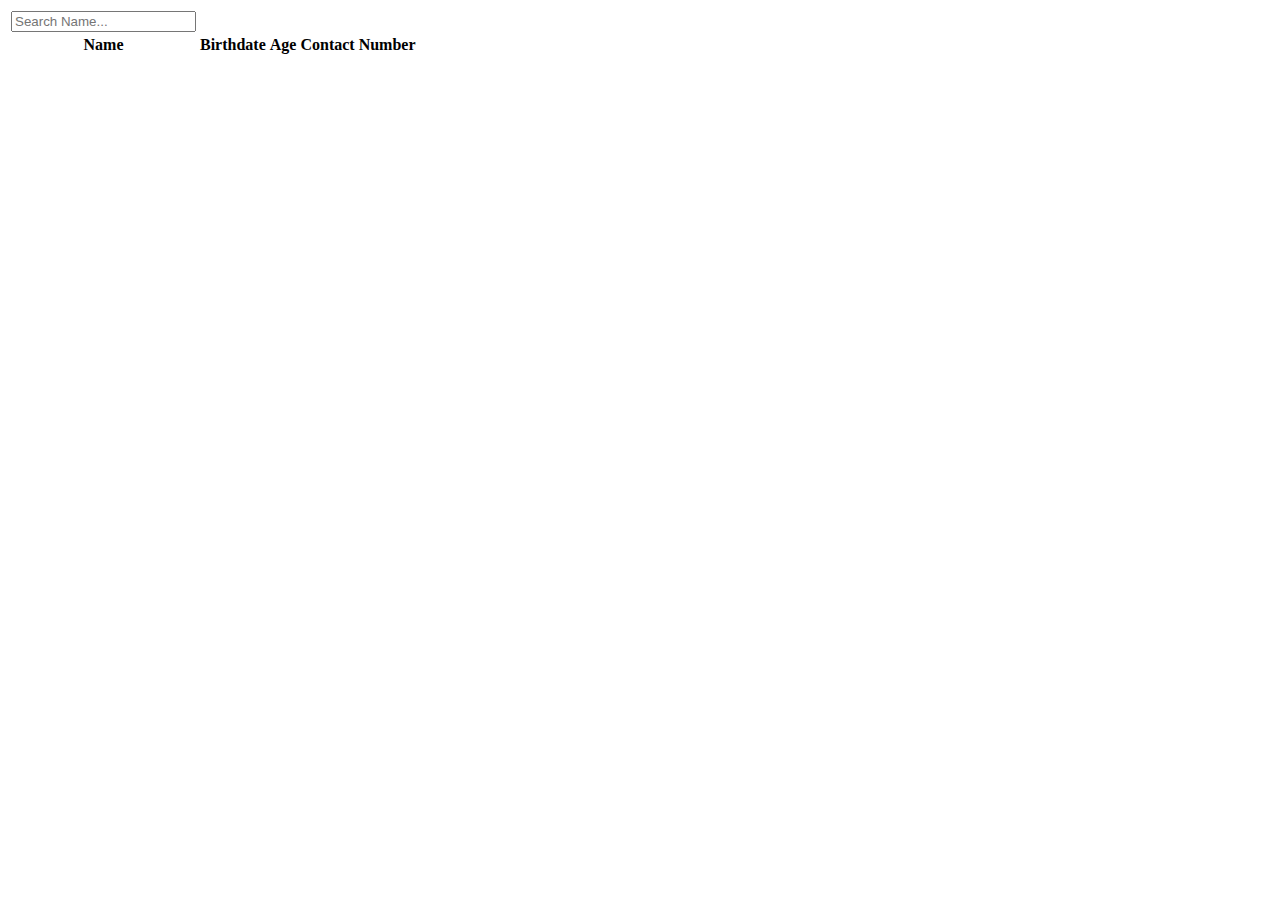
==== index.html @ 1548362c "Name, birthdate, age and contact number was added in cell header" ====
<!DOCTYPE html>
<html lang="en">
  <head>
    <meta charset="UTF-8" />
    <meta name="viewport" content="width=device-width, initial-scale=1.0" />
    <title>Table</title>
    <link rel="stylesheet" href="style.css" />
  </head>
  <body>
    <table class="table" id="myTable">
      <div class="topNav">
        <thead>
          <th>
            <input
              type="text"
              class="search-input"
              placeholder="Search Name..."
            />
          </th>
          <tr>
            <th>Name</th>
            <th>Birthdate</th>
            <th>Age</th>
            <th>Contact Number</th>
          </tr>
        </thead>
      </div>
    </table>
  </body>
</html>
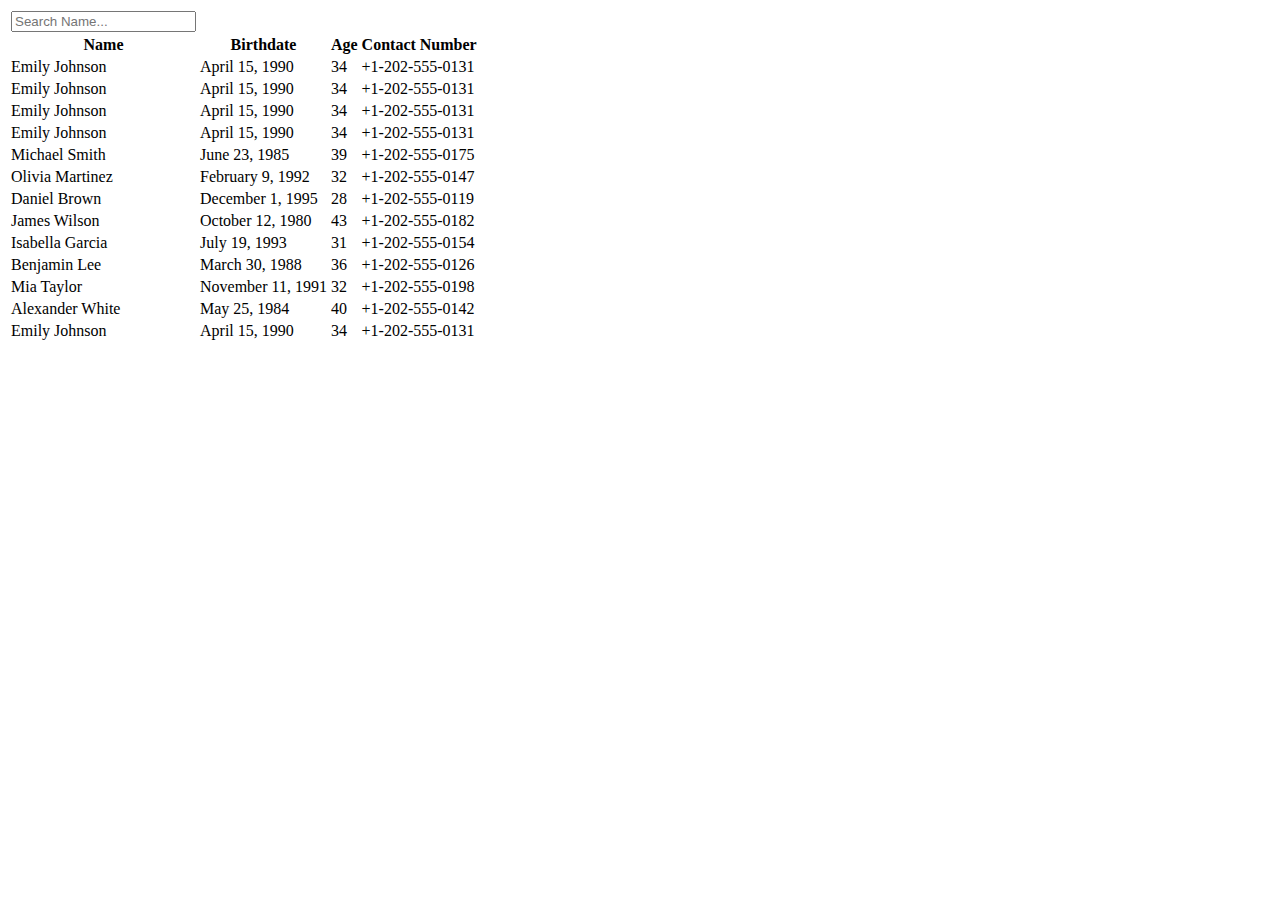
==== commit 4171ab8a: "Person information was added in table row" ====
--- a/index.html
+++ b/index.html
@@ -24,6 +24,86 @@
             <th>Contact Number</th>
           </tr>
         </thead>
+        <tbody>
+          <tr>
+            <td>Emily Johnson</td>
+            <td>April 15, 1990</td>
+            <td>34</td>
+            <td>+1-202-555-0131</td>
+          </tr>
+          <tr>
+            <td>Emily Johnson</td>
+            <td>April 15, 1990</td>
+            <td>34</td>
+            <td>+1-202-555-0131</td>
+          </tr>
+          <tr>
+            <td>Emily Johnson</td>
+            <td>April 15, 1990</td>
+            <td>34</td>
+            <td>+1-202-555-0131</td>
+          </tr>
+          <tr>
+            <td>Emily Johnson</td>
+            <td>April 15, 1990</td>
+            <td>34</td>
+            <td>+1-202-555-0131</td>
+          </tr>
+          <tr>
+            <td>Michael Smith</td>
+            <td>June 23, 1985</td>
+            <td>39</td>
+            <td>+1-202-555-0175</td>
+          </tr>
+          <tr>
+            <td>Olivia Martinez</td>
+            <td>February 9, 1992</td>
+            <td>32</td>
+            <td>+1-202-555-0147</td>
+          </tr>
+          <tr>
+            <td>Daniel Brown</td>
+            <td>December 1, 1995</td>
+            <td>28</td>
+            <td>+1-202-555-0119</td>
+          </tr>
+          <tr>
+            <td>James Wilson</td>
+            <td>October 12, 1980</td>
+            <td>43</td>
+            <td>+1-202-555-0182</td>
+          </tr>
+          <tr>
+            <td>Isabella Garcia</td>
+            <td>July 19, 1993</td>
+            <td>31</td>
+            <td>+1-202-555-0154</td>
+          </tr>
+          <tr>
+            <td>Benjamin Lee</td>
+            <td>March 30, 1988</td>
+            <td>36</td>
+            <td>+1-202-555-0126</td>
+          </tr>
+          <tr>
+            <td>Mia Taylor</td>
+            <td>November 11, 1991</td>
+            <td>32</td>
+            <td>+1-202-555-0198</td>
+          </tr>
+          <tr>
+            <td>Alexander White</td>
+            <td>May 25, 1984</td>
+            <td>40</td>
+            <td>+1-202-555-0142</td>
+          </tr>
+          <tr>
+            <td>Emily Johnson</td>
+            <td>April 15, 1990</td>
+            <td>34</td>
+            <td>+1-202-555-0131</td>
+          </tr>
+        </tbody>
       </div>
     </table>
   </body>
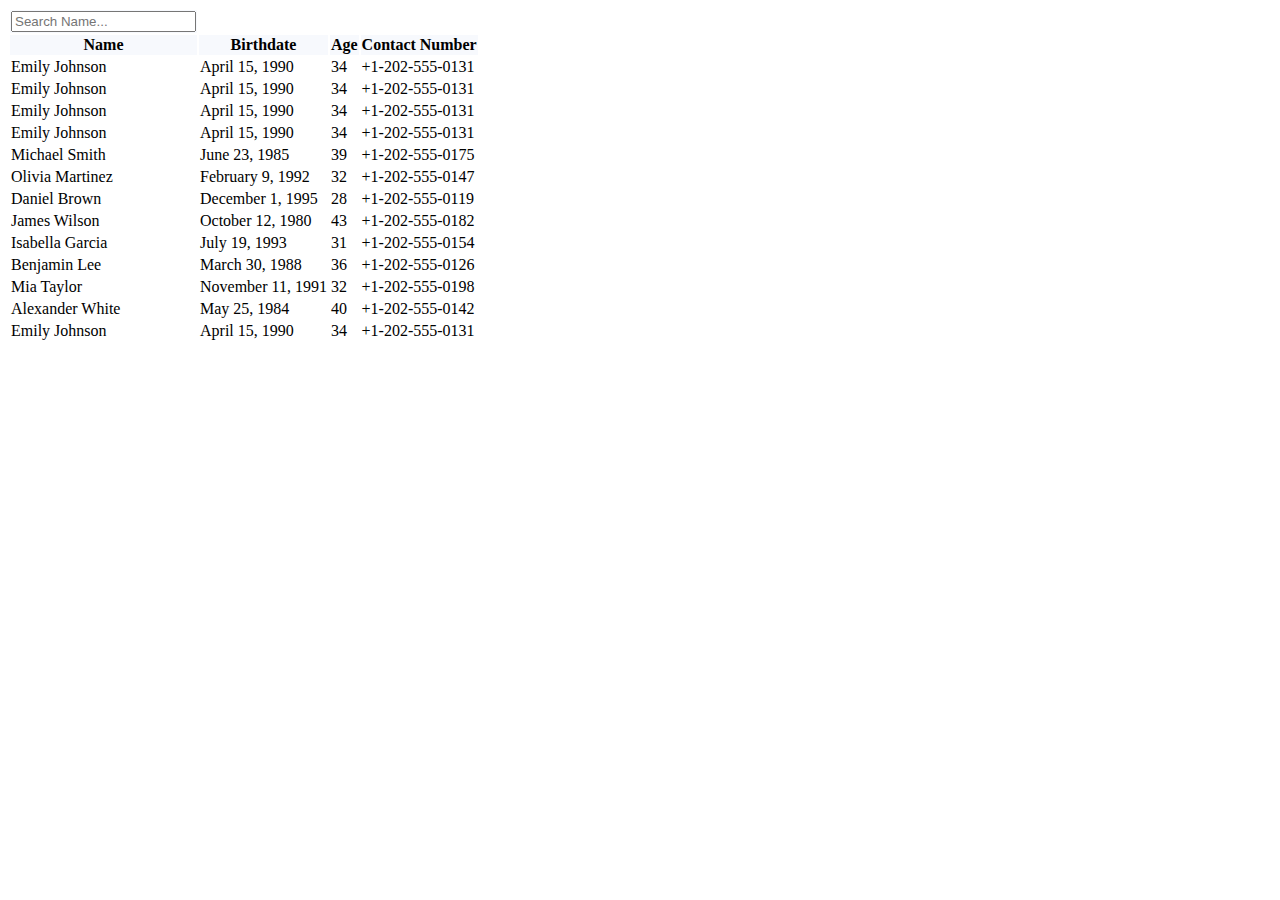
==== commit a6cfc317: "thead color changed to "rgba(244, 247, 252, 0.75)"" ====
--- a/index.html
+++ b/index.html
@@ -24,87 +24,88 @@
             <th>Contact Number</th>
           </tr>
         </thead>
-        <tbody>
-          <tr>
-            <td>Emily Johnson</td>
-            <td>April 15, 1990</td>
-            <td>34</td>
-            <td>+1-202-555-0131</td>
-          </tr>
-          <tr>
-            <td>Emily Johnson</td>
-            <td>April 15, 1990</td>
-            <td>34</td>
-            <td>+1-202-555-0131</td>
-          </tr>
-          <tr>
-            <td>Emily Johnson</td>
-            <td>April 15, 1990</td>
-            <td>34</td>
-            <td>+1-202-555-0131</td>
-          </tr>
-          <tr>
-            <td>Emily Johnson</td>
-            <td>April 15, 1990</td>
-            <td>34</td>
-            <td>+1-202-555-0131</td>
-          </tr>
-          <tr>
-            <td>Michael Smith</td>
-            <td>June 23, 1985</td>
-            <td>39</td>
-            <td>+1-202-555-0175</td>
-          </tr>
-          <tr>
-            <td>Olivia Martinez</td>
-            <td>February 9, 1992</td>
-            <td>32</td>
-            <td>+1-202-555-0147</td>
-          </tr>
-          <tr>
-            <td>Daniel Brown</td>
-            <td>December 1, 1995</td>
-            <td>28</td>
-            <td>+1-202-555-0119</td>
-          </tr>
-          <tr>
-            <td>James Wilson</td>
-            <td>October 12, 1980</td>
-            <td>43</td>
-            <td>+1-202-555-0182</td>
-          </tr>
-          <tr>
-            <td>Isabella Garcia</td>
-            <td>July 19, 1993</td>
-            <td>31</td>
-            <td>+1-202-555-0154</td>
-          </tr>
-          <tr>
-            <td>Benjamin Lee</td>
-            <td>March 30, 1988</td>
-            <td>36</td>
-            <td>+1-202-555-0126</td>
-          </tr>
-          <tr>
-            <td>Mia Taylor</td>
-            <td>November 11, 1991</td>
-            <td>32</td>
-            <td>+1-202-555-0198</td>
-          </tr>
-          <tr>
-            <td>Alexander White</td>
-            <td>May 25, 1984</td>
-            <td>40</td>
-            <td>+1-202-555-0142</td>
-          </tr>
-          <tr>
-            <td>Emily Johnson</td>
-            <td>April 15, 1990</td>
-            <td>34</td>
-            <td>+1-202-555-0131</td>
-          </tr>
-        </tbody>
       </div>
+      <tbody>
+        <tr>
+          <td>Emily Johnson</td>
+          <td>April 15, 1990</td>
+          <td>34</td>
+          <td>+1-202-555-0131</td>
+        </tr>
+        <tr>
+          <td>Emily Johnson</td>
+          <td>April 15, 1990</td>
+          <td>34</td>
+          <td>+1-202-555-0131</td>
+        </tr>
+        <tr>
+          <td>Emily Johnson</td>
+          <td>April 15, 1990</td>
+          <td>34</td>
+          <td>+1-202-555-0131</td>
+        </tr>
+        <tr>
+          <td>Emily Johnson</td>
+          <td>April 15, 1990</td>
+          <td>34</td>
+          <td>+1-202-555-0131</td>
+        </tr>
+        <tr>
+          <td>Michael Smith</td>
+          <td>June 23, 1985</td>
+          <td>39</td>
+          <td>+1-202-555-0175</td>
+        </tr>
+        <tr>
+          <td>Olivia Martinez</td>
+          <td>February 9, 1992</td>
+          <td>32</td>
+          <td>+1-202-555-0147</td>
+        </tr>
+        <tr>
+          <td>Daniel Brown</td>
+          <td>December 1, 1995</td>
+          <td>28</td>
+          <td>+1-202-555-0119</td>
+        </tr>
+        <tr>
+          <td>James Wilson</td>
+          <td>October 12, 1980</td>
+          <td>43</td>
+          <td>+1-202-555-0182</td>
+        </tr>
+        <tr>
+          <td>Isabella Garcia</td>
+          <td>July 19, 1993</td>
+          <td>31</td>
+          <td>+1-202-555-0154</td>
+        </tr>
+        <tr>
+          <td>Benjamin Lee</td>
+          <td>March 30, 1988</td>
+          <td>36</td>
+          <td>+1-202-555-0126</td>
+        </tr>
+        <tr>
+          <td>Mia Taylor</td>
+          <td>November 11, 1991</td>
+          <td>32</td>
+          <td>+1-202-555-0198</td>
+        </tr>
+        <tr>
+          <td>Alexander White</td>
+          <td>May 25, 1984</td>
+          <td>40</td>
+          <td>+1-202-555-0142</td>
+        </tr>
+        <tr>
+          <td>Emily Johnson</td>
+          <td>April 15, 1990</td>
+          <td>34</td>
+          <td>+1-202-555-0131</td>
+        </tr>
+      </tbody>
+      <script src="script.js"></script>
     </table>
   </body>
 </html>
--- a/style.css
+++ b/style.css
@@ -0,0 +1,3 @@
+thead {
+  background-color: rgba(244, 247, 252, 0.75);
+}
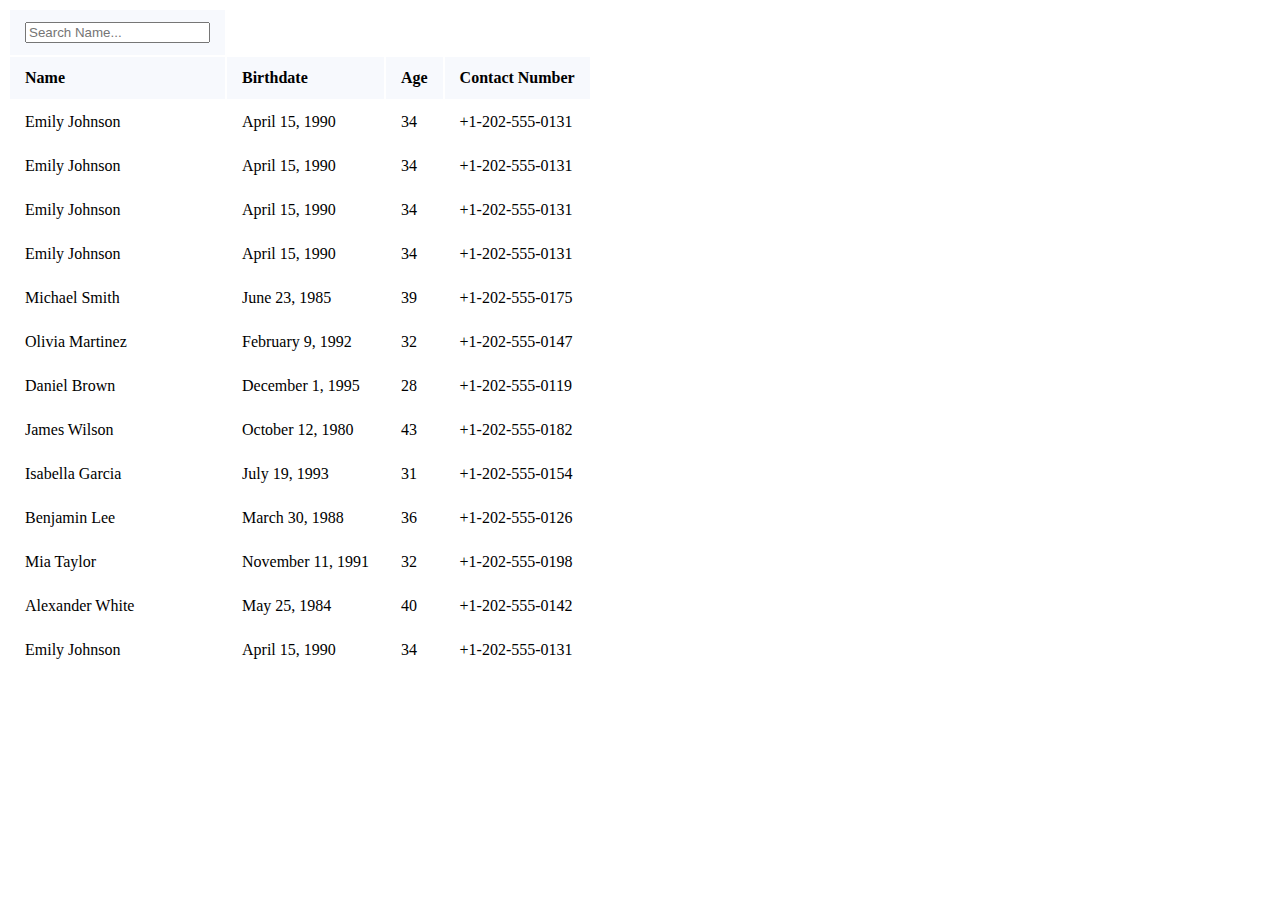
==== commit e0fea047: "Inter font was imported" ====
--- a/index.html
+++ b/index.html
@@ -5,6 +5,9 @@
     <meta name="viewport" content="width=device-width, initial-scale=1.0" />
     <title>Table</title>
     <link rel="stylesheet" href="style.css" />
+    <style>
+      @import url("https://fonts.googleapis.com/css2?family=Inter:ital,opsz,wght@0,14..32,100..900;1,14..32,100..900&display=swap");
+    </style>
   </head>
   <body>
     <table class="table" id="myTable">
@@ -19,8 +22,8 @@
           </th>
           <tr>
             <th>Name</th>
-            <th>Birthdate</th>
-            <th>Age</th>
+            <th class="topnav">Birthdate</th>
+            <th class="topnav">Age</th>
             <th>Contact Number</th>
           </tr>
         </thead>
--- a/style.css
+++ b/style.css
@@ -1,3 +1,22 @@
-thead {
+.table {
+  .content-table {
+    border-collapse: collapse;
+    margin: 25px 0;
+    font-size: 0.9em;
+    min-width: 400px;
+    border-radius: 5px 5px 0 0;
+    overflow: hidden;
+    box-shadow: 0 0 20px rgba(0, 0, 0, 0.15);
+  }
+}
+
+.table thead tr {
   background-color: rgba(244, 247, 252, 0.75);
+  text-align: left;
+  font-weight: bold;
 }
+
+.table th,
+.table td {
+  padding: 12px 15px;
+}
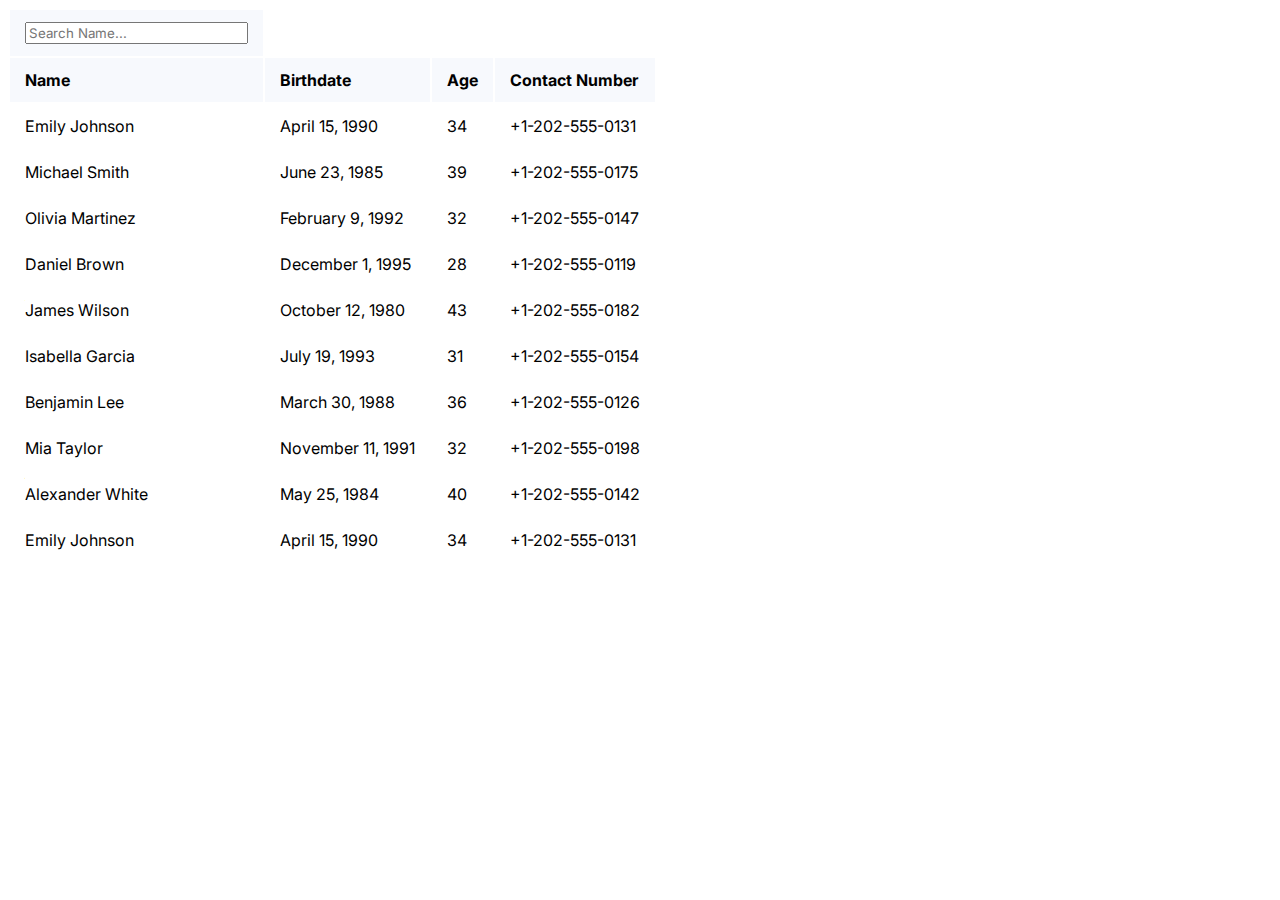
==== commit d935de28: "Double person info was deleted." ====
--- a/index.html
+++ b/index.html
@@ -29,24 +29,6 @@
         </thead>
       </div>
       <tbody>
-        <tr>
-          <td>Emily Johnson</td>
-          <td>April 15, 1990</td>
-          <td>34</td>
-          <td>+1-202-555-0131</td>
-        </tr>
-        <tr>
-          <td>Emily Johnson</td>
-          <td>April 15, 1990</td>
-          <td>34</td>
-          <td>+1-202-555-0131</td>
-        </tr>
-        <tr>
-          <td>Emily Johnson</td>
-          <td>April 15, 1990</td>
-          <td>34</td>
-          <td>+1-202-555-0131</td>
-        </tr>
         <tr>
           <td>Emily Johnson</td>
           <td>April 15, 1990</td>
--- a/style.css
+++ b/style.css
@@ -1,3 +1,7 @@
+* {
+  font-family: "Inter", sans-serif;
+}
+
 .table {
   .content-table {
     border-collapse: collapse;
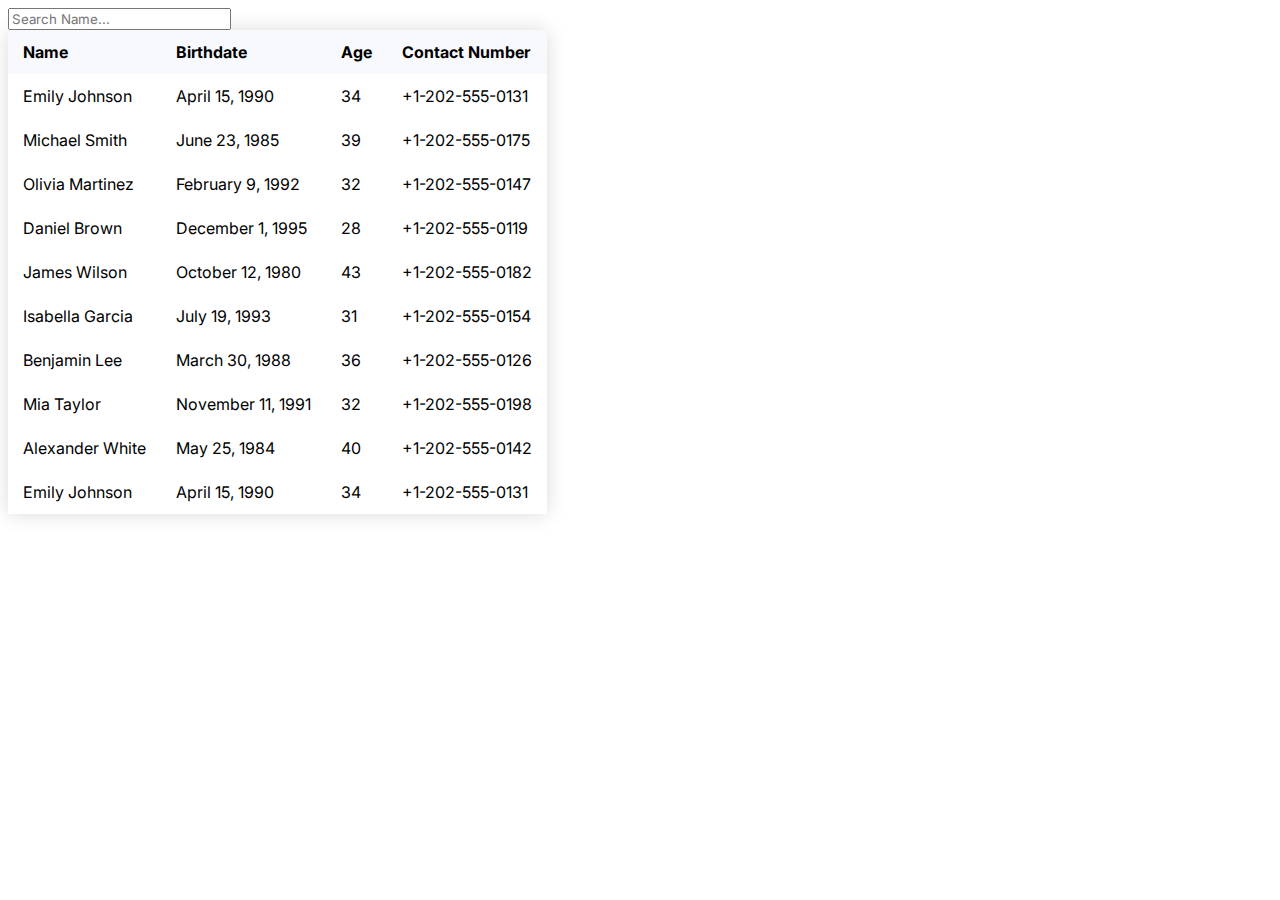
==== commit c5385e6c: "input field "tbody tr" was added" ====
--- a/index.html
+++ b/index.html
@@ -10,24 +10,21 @@
     </style>
   </head>
   <body>
+    <input
+      type="text"
+      class="search-input"
+      placeholder="Search Name..."
+      id="search-input"
+    />
     <table class="table" id="myTable">
-      <div class="topNav">
-        <thead>
-          <th>
-            <input
-              type="text"
-              class="search-input"
-              placeholder="Search Name..."
-            />
-          </th>
-          <tr>
-            <th>Name</th>
-            <th class="topnav">Birthdate</th>
-            <th class="topnav">Age</th>
-            <th>Contact Number</th>
-          </tr>
-        </thead>
-      </div>
+      <thead>
+        <tr>
+          <th>Name</th>
+          <th>Birthdate</th>
+          <th>Age</th>
+          <th>Contact Number</th>
+        </tr>
+      </thead>
       <tbody>
         <tr>
           <td>Emily Johnson</td>
@@ -90,7 +87,7 @@
           <td>+1-202-555-0131</td>
         </tr>
       </tbody>
-      <script src="script.js"></script>
     </table>
+    <script src="script.js"></script>
   </body>
 </html>
--- a/style.css
+++ b/style.css
@@ -3,15 +3,11 @@
 }
 
 .table {
-  .content-table {
-    border-collapse: collapse;
-    margin: 25px 0;
-    font-size: 0.9em;
-    min-width: 400px;
-    border-radius: 5px 5px 0 0;
-    overflow: hidden;
-    box-shadow: 0 0 20px rgba(0, 0, 0, 0.15);
-  }
+  border-collapse: collapse;
+  min-width: 400px;
+  border-radius: 5px 5px 0 0;
+  overflow: hidden;
+  box-shadow: 0 0 20px rgba(0, 0, 0, 0.15);
 }
 
 .table thead tr {
@@ -24,3 +20,7 @@
 .table td {
   padding: 12px 15px;
 }
+
+tr.hide {
+  display: none;
+}
